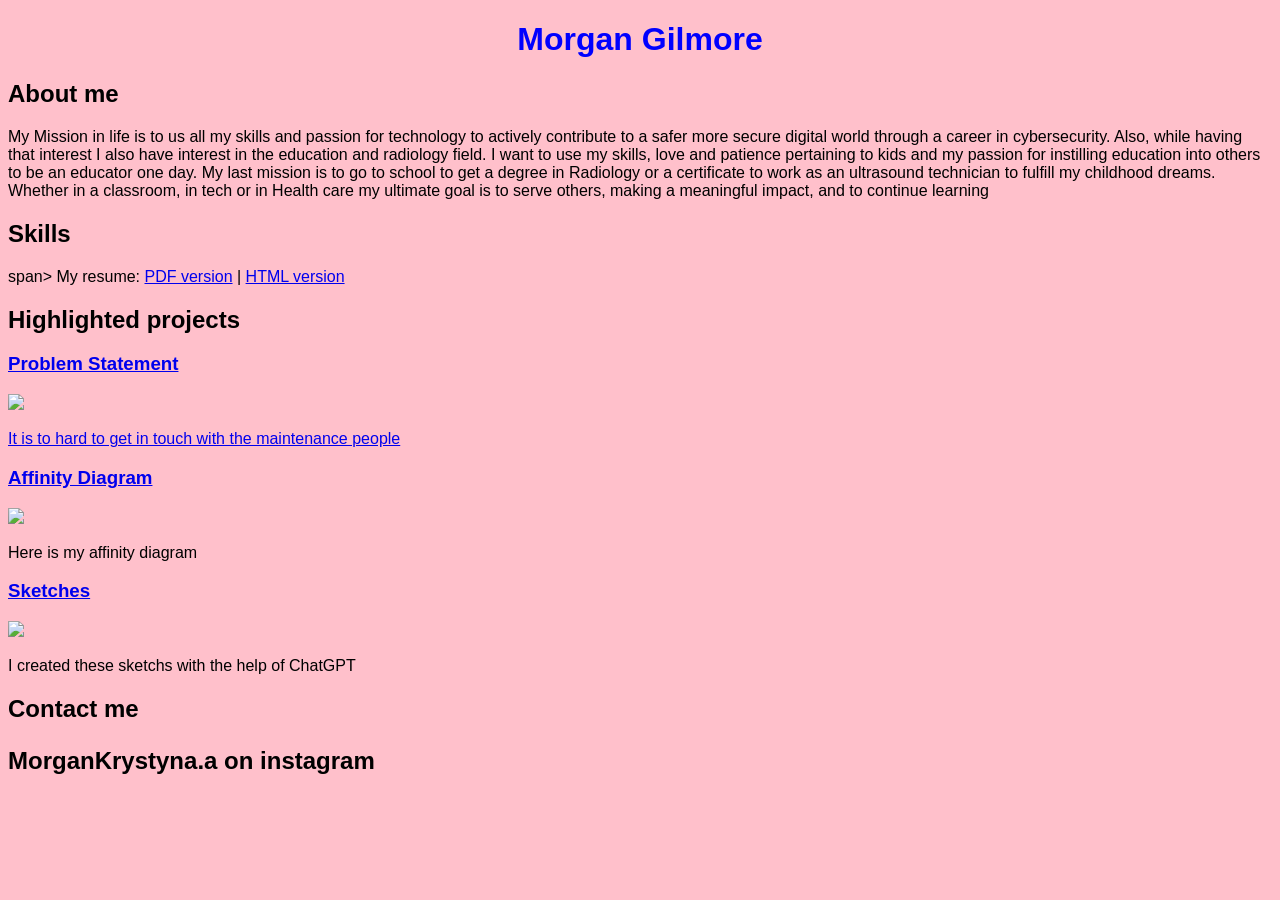
==== index.html @ c71e5e31 "Update index.html" ====
<!DOCTYPE html>
<html>
  <head>
    <title> CSCE Morgan Gilmore </title>
    <link rel="stylesheet" href="styles.css">
  </head>
  <body>
    <h1> Morgan Gilmore </h1>
    <div class="about">
  <h2>About me</h2>
<p> My Mission in life is to us all my skills and passion for technology to actively contribute to 
a safer more secure digital world through a career in cybersecurity. Also, while having that 
interest I also have interest in the education and radiology field. I want to use my skills, love 
and patience pertaining to kids and my passion for instilling education into others to be an 
educator one day. My last mission is to go to school to get a degree in Radiology or a 
certificate to work as an ultrasound technician to fulfill my childhood dreams. Whether in a 
classroom, in tech or in Health care my ultimate goal is to serve others, making a 
meaningful impact, and to continue learning </p>
    </div>
    <div class="skills">
        <h2>Skills</h2>
      span>
          My resume: <a href="Morgan_Gilmore_Resumepdf.pdf">PDF version</a> | <a href="resume.html">HTML version</a>
        </span>
    </div>
    <div class="projects">
        <h2>Highlighted projects</h2>
       
        <section class="project">
          <a href="Dorm_Maintenance_Problem_Statement.pdf">
            <h3>Problem Statement</h3>
          </a>
          <a href="files/p-statement.pdf">
            <img src="https://raw.githubusercontent.com/morgyktg/morgyktg.github.io/97be68d6d6a15a506182f47a657ec628d6c5c1b8/ChatGPT%20Image%20Oct%2029%2C%202025%20at%2002_07_22%20PM.png"
            </a>
          <p> It is to hard to get in touch with the maintenance people</p>
             
      <section class="project">
        <a href="maintenance_affinity_diagram.pdf">
          <h3>Affinity Diagram</h3>
        </a>
        <a href="maintenance_affinity_diagram.pdf">
          <img src=https://raw.githubusercontent.com/morgyktg/morgyktg.github.io/refs/heads/main/ChatGPT%20Image%20Oct%2027%2C%202025%20at%2011_34_30%20AM.png>
        </a>
        <p>Here is my affinity diagram</p>
      </section>
      <section class="project">
        <a href="Maintenance_App_Guide.pdf">
          <h3>Sketches</h3>
        </a>
        <a href="Maintenance_App_Guide.pdf">
          <img src="https://raw.githubusercontent.com/morgyktg/morgyktg.github.io/refs/heads/main/ChatGPT%20Image%20Oct%2029%2C%202025%20at%2001_35_43%20PM.jpg">
        </a>
        <p>
           I created these sketchs with the help of ChatGPT
        </section>
    </div>
    <div class="contact">
        <h2>Contact me
          <p> MorganKrystyna.a on instagram </p>
        </h2>
    </div>
  </body>
</html>
---- styles.css ----
body {
	background: pink;
	font-family: Arial, Helvetica, sans-serif;
}
h1 {
	color: blue;
	text-align: center;
}
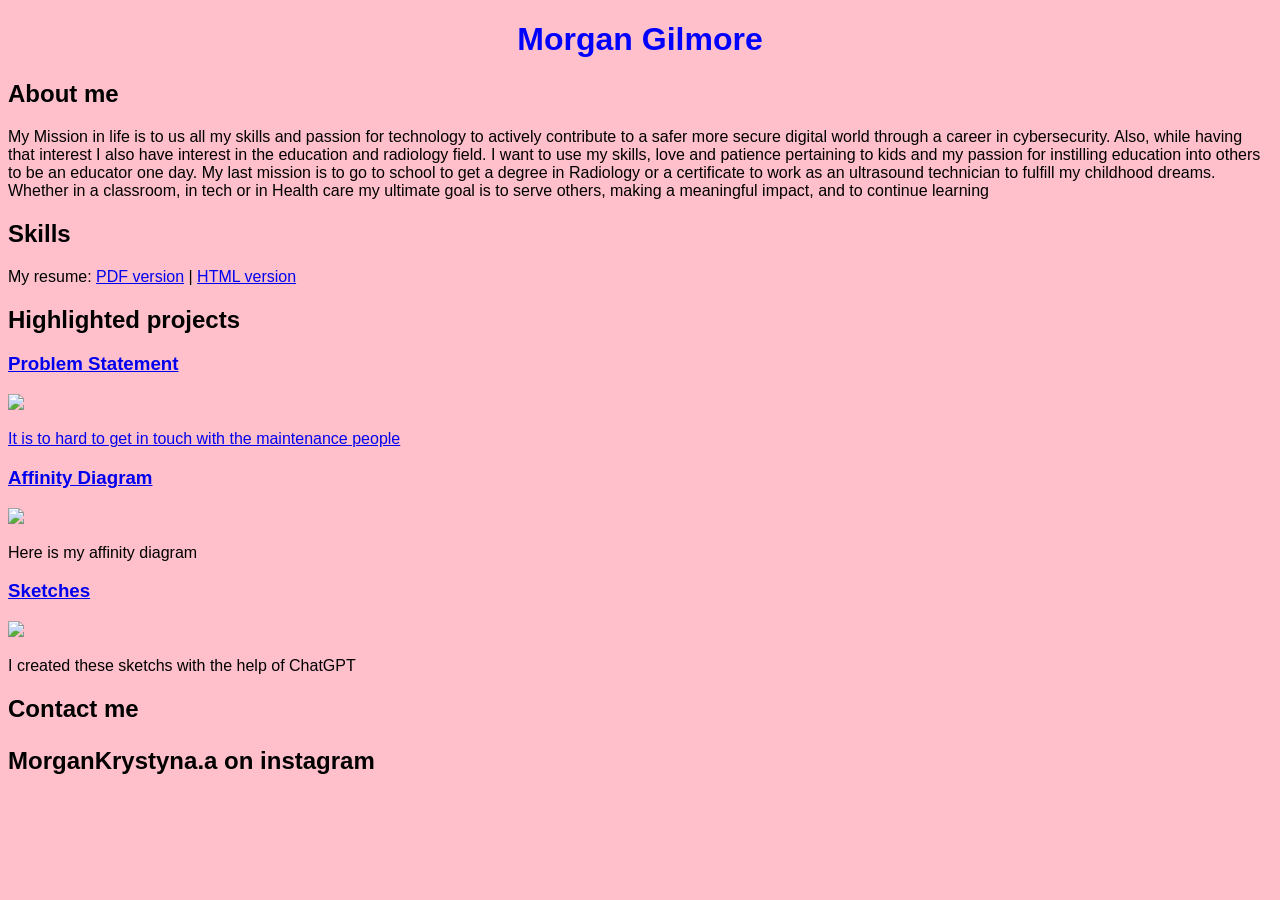
==== commit 30d0af97: "Update index.html" ====
--- a/index.html
+++ b/index.html
@@ -19,7 +19,7 @@
     </div>
     <div class="skills">
         <h2>Skills</h2>
-      span>
+      <span>
           My resume: <a href="Morgan_Gilmore_Resumepdf.pdf">PDF version</a> | <a href="resume.html">HTML version</a>
         </span>
     </div>
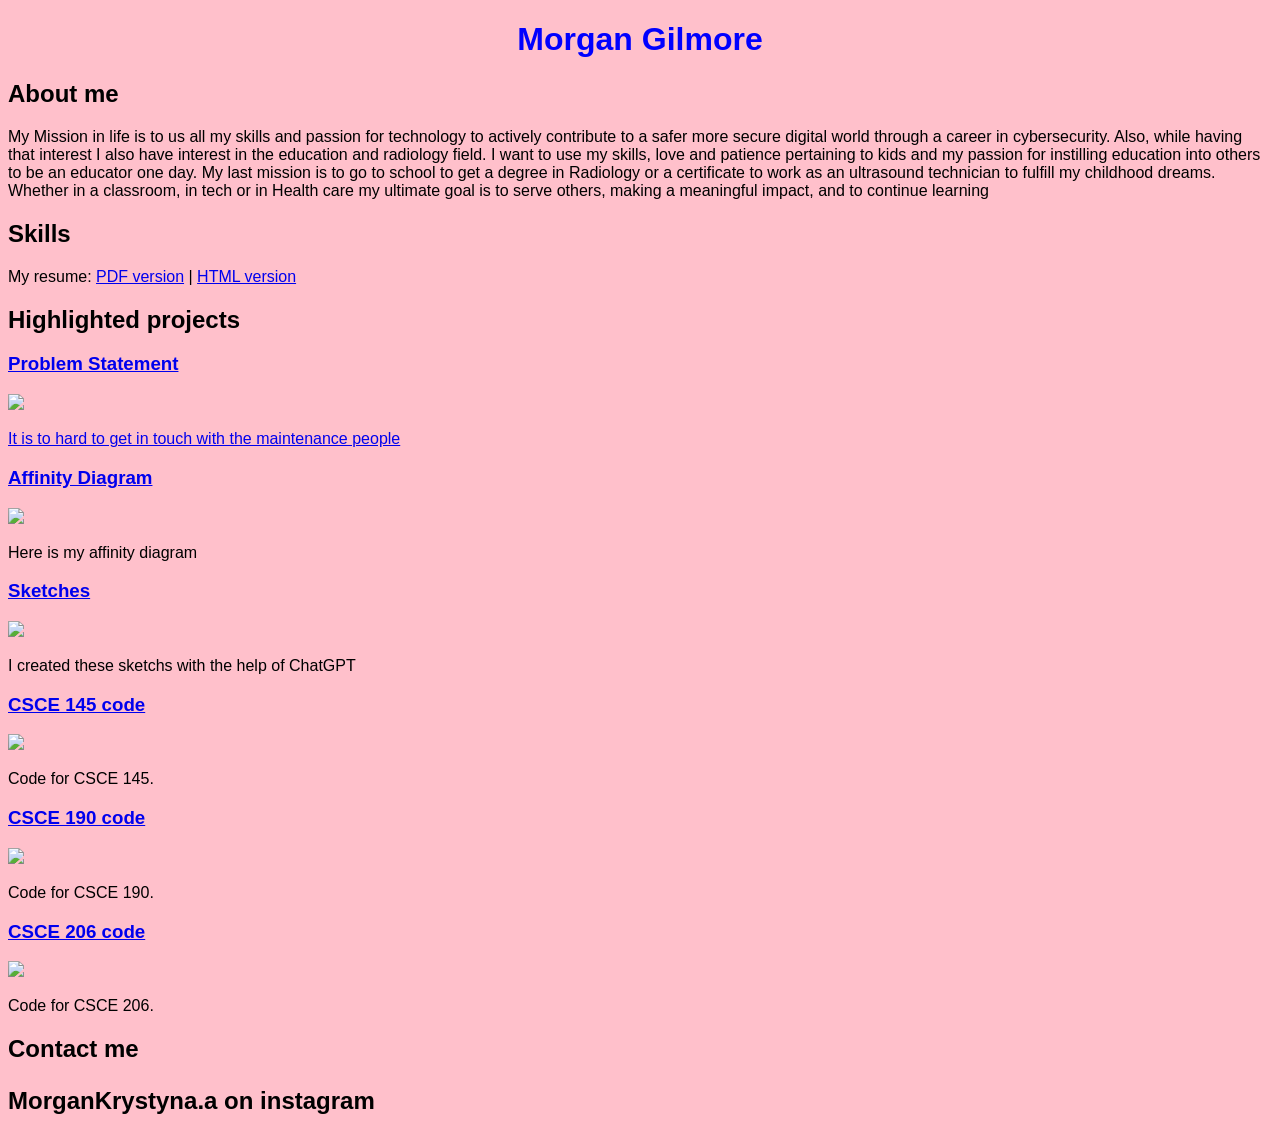
==== commit bd78a33e: "Update index.html" ====
--- a/index.html
+++ b/index.html
@@ -54,6 +54,37 @@
         <p>
            I created these sketchs with the help of ChatGPT
         </section>
+                
+    <section class="project">
+      <a href="https://github.com/morgyktg/csce145-portfolio5"> 
+          <h3>CSCE 145 code</h3>
+      </a>
+      <a href="https://github.com/morgyktg/csce145-portfolio5">
+          <img src="images/algorithmic_design.png">
+      </a>
+      <p>Code for CSCE 145.</p>
+    </section>
+
+    <section class="project">
+      <a href="https://github.com/morgyktg/csce190-portfolio5"> 
+          <h3>CSCE 190 code</h3>
+      </a>
+      <a href="https://github.com/morgyktg/csce190-portfolio5">
+          <img src="images/algorithmic_design.png">
+      </a>
+      <p>Code for CSCE 190.</p>
+    </section>
+
+    <section class="project">
+      <a href="https://github.com/morgyktg/csce206-portfolio5"> 
+          <h3>CSCE 206 code</h3>
+      </a>
+      <a href="https://github.com/morgyktg/csce206-portfolio5">
+          <img src="images/algorithmic_design.png">
+      </a>
+      <p>Code for CSCE 206.</p>
+    </section>
+
     </div>
     <div class="contact">
         <h2>Contact me
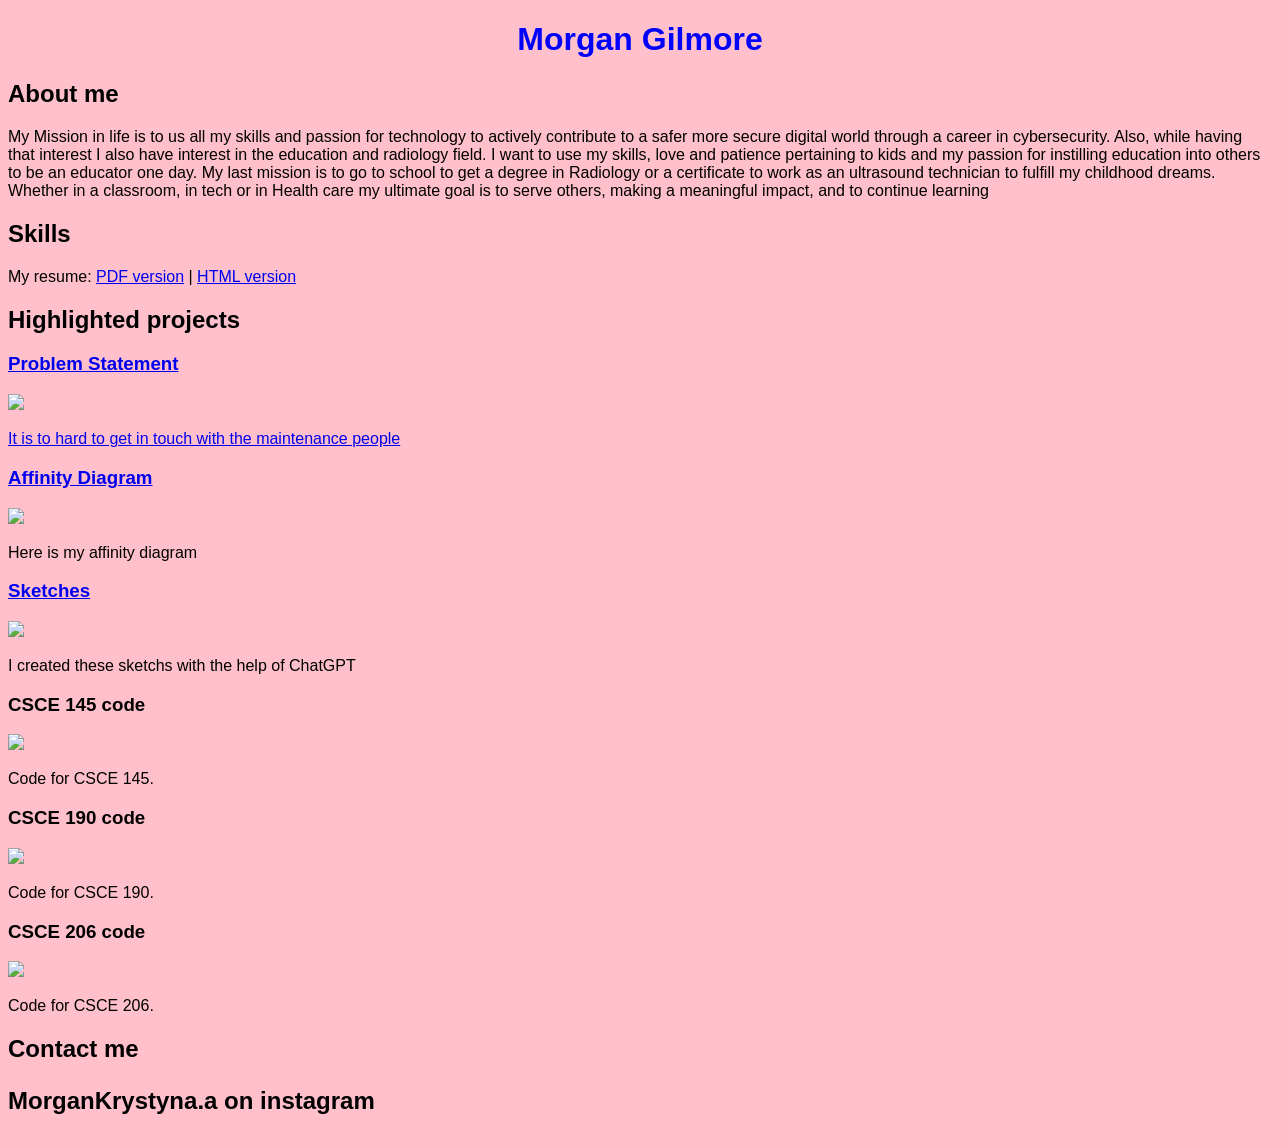
==== commit 0e226470: "Update index.html" ====
--- a/index.html
+++ b/index.html
@@ -56,8 +56,8 @@
         </section>
                 
     <section class="project">
+        <h3>CSCE 145 code</h3>
       <a href="https://github.com/morgyktg/csce145-portfolio5"> 
-          <h3>CSCE 145 code</h3>
       </a>
       <a href="https://github.com/morgyktg/csce145-portfolio5">
           <img src="images/algorithmic_design.png">
@@ -66,8 +66,8 @@
     </section>
 
     <section class="project">
+      <h3>CSCE 190 code</h3>
       <a href="https://github.com/morgyktg/csce190-portfolio5"> 
-          <h3>CSCE 190 code</h3>
       </a>
       <a href="https://github.com/morgyktg/csce190-portfolio5">
           <img src="images/algorithmic_design.png">
@@ -76,8 +76,8 @@
     </section>
 
     <section class="project">
-      <a href="https://github.com/morgyktg/csce206-portfolio5"> 
-          <h3>CSCE 206 code</h3>
+        <h3>CSCE 206 code</h3>
+      <a href="https://github.com/morgyktg/csce206c-portfolio5"> 
       </a>
       <a href="https://github.com/morgyktg/csce206-portfolio5">
           <img src="images/algorithmic_design.png">
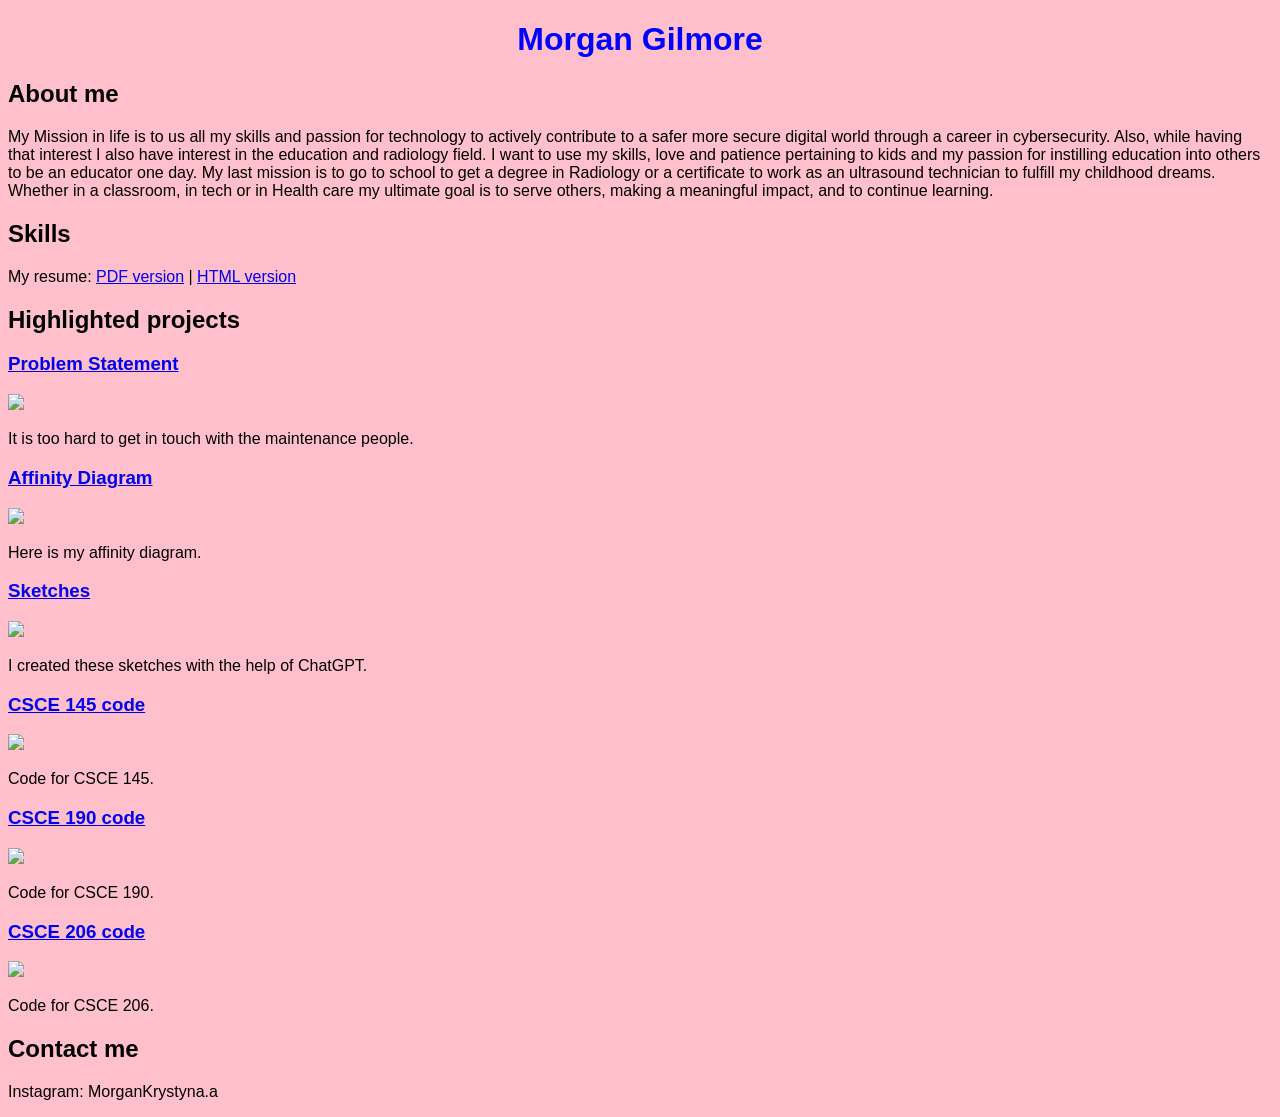
==== commit 8629274a: "Update index.html" ====
--- a/index.html
+++ b/index.html
@@ -6,44 +6,52 @@
   </head>
   <body>
     <h1> Morgan Gilmore </h1>
+
     <div class="about">
-  <h2>About me</h2>
-<p> My Mission in life is to us all my skills and passion for technology to actively contribute to 
-a safer more secure digital world through a career in cybersecurity. Also, while having that 
-interest I also have interest in the education and radiology field. I want to use my skills, love 
-and patience pertaining to kids and my passion for instilling education into others to be an 
-educator one day. My last mission is to go to school to get a degree in Radiology or a 
-certificate to work as an ultrasound technician to fulfill my childhood dreams. Whether in a 
-classroom, in tech or in Health care my ultimate goal is to serve others, making a 
-meaningful impact, and to continue learning </p>
+      <h2>About me</h2>
+      <p>
+        My Mission in life is to us all my skills and passion for technology to actively contribute to 
+        a safer more secure digital world through a career in cybersecurity. Also, while having that 
+        interest I also have interest in the education and radiology field. I want to use my skills, love 
+        and patience pertaining to kids and my passion for instilling education into others to be an 
+        educator one day. My last mission is to go to school to get a degree in Radiology or a 
+        certificate to work as an ultrasound technician to fulfill my childhood dreams. Whether in a 
+        classroom, in tech or in Health care my ultimate goal is to serve others, making a 
+        meaningful impact, and to continue learning.
+      </p>
     </div>
+
     <div class="skills">
-        <h2>Skills</h2>
+      <h2>Skills</h2>
       <span>
-          My resume: <a href="Morgan_Gilmore_Resumepdf.pdf">PDF version</a> | <a href="resume.html">HTML version</a>
-        </span>
+        My resume: <a href="Morgan_Gilmore_Resumepdf.pdf">PDF version</a> |
+        <a href="resume.html">HTML version</a>
+      </span>
     </div>
+
     <div class="projects">
-        <h2>Highlighted projects</h2>
-       
-        <section class="project">
-          <a href="Dorm_Maintenance_Problem_Statement.pdf">
-            <h3>Problem Statement</h3>
-          </a>
-          <a href="files/p-statement.pdf">
-            <img src="https://raw.githubusercontent.com/morgyktg/morgyktg.github.io/97be68d6d6a15a506182f47a657ec628d6c5c1b8/ChatGPT%20Image%20Oct%2029%2C%202025%20at%2002_07_22%20PM.png"
-            </a>
-          <p> It is to hard to get in touch with the maintenance people</p>
-             
+      <h2>Highlighted projects</h2>
+
+      <section class="project">
+        <a href="Dorm_Maintenance_Problem_Statement.pdf">
+          <h3>Problem Statement</h3>
+        </a>
+        <a href="files/p-statement.pdf">
+          <img src="https://raw.githubusercontent.com/morgyktg/morgyktg.github.io/97be68d6d6a15a506182f47a657ec628d6c5c1b8/ChatGPT%20Image%20Oct%2029%2C%202025%20at%2002_07_22%20PM.png">
+        </a>
+        <p>It is too hard to get in touch with the maintenance people.</p>
+      </section>
+
       <section class="project">
         <a href="maintenance_affinity_diagram.pdf">
           <h3>Affinity Diagram</h3>
         </a>
         <a href="maintenance_affinity_diagram.pdf">
-          <img src=https://raw.githubusercontent.com/morgyktg/morgyktg.github.io/refs/heads/main/ChatGPT%20Image%20Oct%2027%2C%202025%20at%2011_34_30%20AM.png>
+          <img src="https://raw.githubusercontent.com/morgyktg/morgyktg.github.io/refs/heads/main/ChatGPT%20Image%20Oct%2027%2C%202025%20at%2011_34_30%20AM.png">
         </a>
-        <p>Here is my affinity diagram</p>
+        <p>Here is my affinity diagram.</p>
       </section>
+
       <section class="project">
         <a href="Maintenance_App_Guide.pdf">
           <h3>Sketches</h3>
@@ -51,46 +59,47 @@
         <a href="Maintenance_App_Guide.pdf">
           <img src="https://raw.githubusercontent.com/morgyktg/morgyktg.github.io/refs/heads/main/ChatGPT%20Image%20Oct%2029%2C%202025%20at%2001_35_43%20PM.jpg">
         </a>
-        <p>
-           I created these sketchs with the help of ChatGPT
-        </section>
-                
-    <section class="project">
-        <h3>CSCE 145 code</h3>
-      <a href="https://github.com/morgyktg/csce145-portfolio5"> 
-      </a>
-      <a href="https://github.com/morgyktg/csce145-portfolio5">
+        <p>I created these sketches with the help of ChatGPT.</p>
+      </section>
+
+      <!-- Repositories assignment -->
+      <section class="project">
+        <a href="https://github.com/morgyktg/csce145-portfolio5"> 
+          <h3>CSCE 145 code</h3>
+        </a>
+        <a href="https://github.com/morgyktg/csce145-portfolio5">
           <img src="images/algorithmic_design.png">
-      </a>
-      <p>Code for CSCE 145.</p>
-    </section>
+        </a>
+        <p>Code for CSCE 145.</p>
+      </section>
 
-    <section class="project">
-      <h3>CSCE 190 code</h3>
-      <a href="https://github.com/morgyktg/csce190-portfolio5"> 
-      </a>
-      <a href="https://github.com/morgyktg/csce190-portfolio5">
+      <section class="project">
+        <a href="https://github.com/morgyktg/csce190-portfolio5"> 
+          <h3>CSCE 190 code</h3>
+        </a>
+        <a href="https://github.com/morgyktg/csce190-portfolio5">
           <img src="images/algorithmic_design.png">
-      </a>
-      <p>Code for CSCE 190.</p>
-    </section>
+        </a>
+        <p>Code for CSCE 190.</p>
+      </section>
 
-    <section class="project">
-        <h3>CSCE 206 code</h3>
-      <a href="https://github.com/morgyktg/csce206c-portfolio5"> 
-      </a>
-      <a href="https://github.com/morgyktg/csce206-portfolio5">
+      <section class="project">
+        <a href="https://github.com/morgyktg/csce206-portfolio5"> 
+          <h3>CSCE 206 code</h3>
+        </a>
+        <a href="https://github.com/morgyktg/csce206-portfolio5">
           <img src="images/algorithmic_design.png">
-      </a>
-      <p>Code for CSCE 206.</p>
-    </section>
+        </a>
+        <p>Code for CSCE 206.</p>
+      </section>
 
     </div>
+
     <div class="contact">
-        <h2>Contact me
-          <p> MorganKrystyna.a on instagram </p>
-        </h2>
+      <h2>Contact me</h2>
+      <p>Instagram: MorganKrystyna.a</p>
     </div>
   </body>
 </html>
 
+     
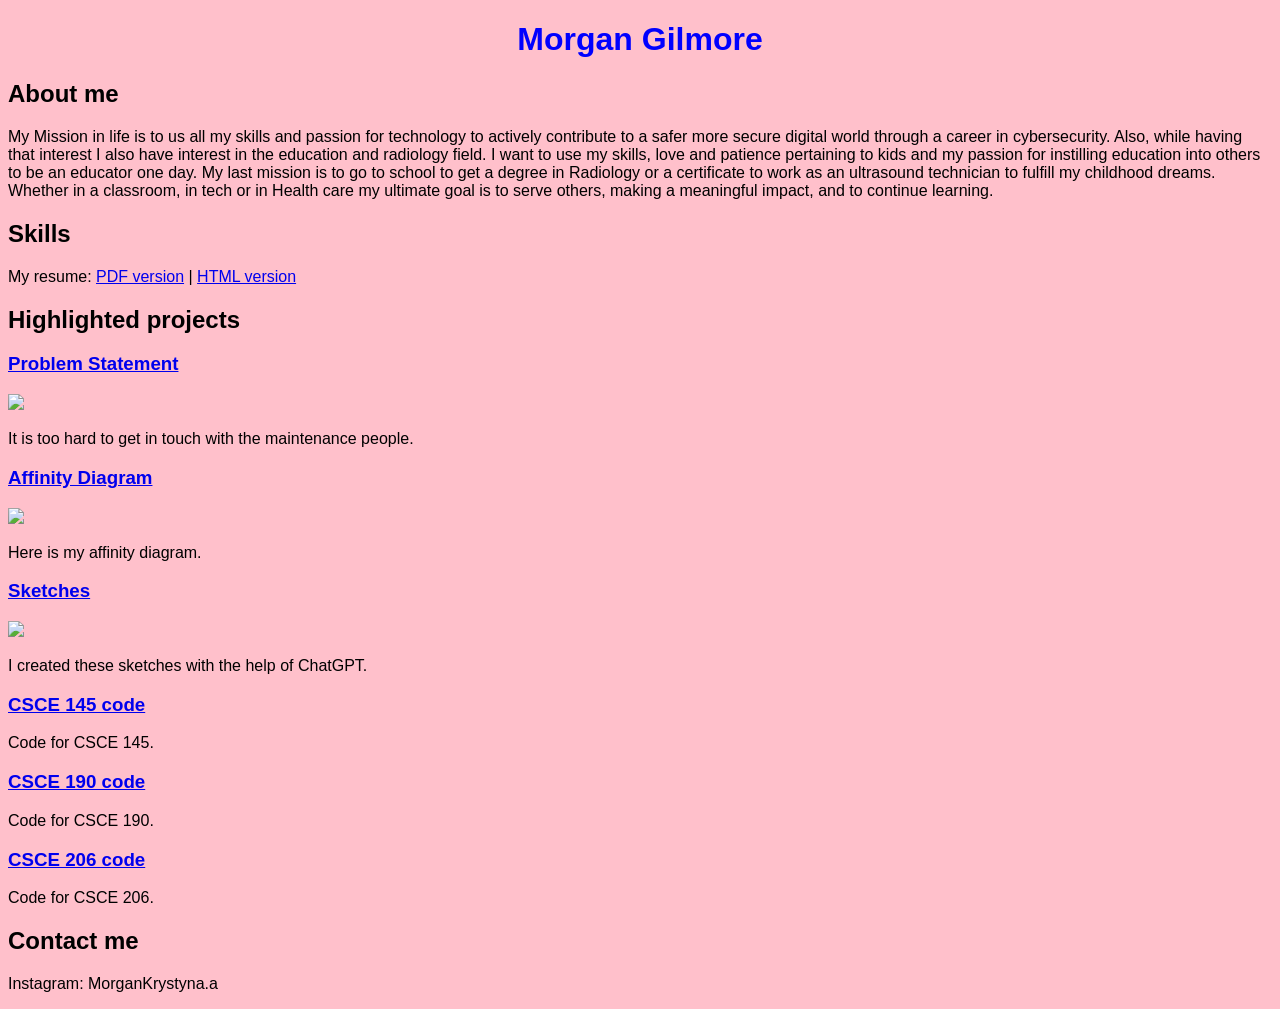
==== commit 8604278f: "Update index.html" ====
--- a/index.html
+++ b/index.html
@@ -68,7 +68,7 @@
           <h3>CSCE 145 code</h3>
         </a>
         <a href="https://github.com/morgyktg/csce145-portfolio5">
-          <img src="images/algorithmic_design.png">
+          
         </a>
         <p>Code for CSCE 145.</p>
       </section>
@@ -78,21 +78,20 @@
           <h3>CSCE 190 code</h3>
         </a>
         <a href="https://github.com/morgyktg/csce190-portfolio5">
-          <img src="images/algorithmic_design.png">
+        
         </a>
         <p>Code for CSCE 190.</p>
       </section>
 
       <section class="project">
-        <a href="https://github.com/morgyktg/csce206-portfolio5"> 
-          <h3>CSCE 206 code</h3>
-        </a>
-        <a href="https://github.com/morgyktg/csce206-portfolio5">
-          <img src="images/algorithmic_design.png">
-        </a>
-        <p>Code for CSCE 206.</p>
-      </section>
-
+  <a href="https://github.com/morgyktg/hello206.c"> 
+    <h3>CSCE 206 code</h3>
+  </a>
+  <a href="https://github.com/morgyktg/hello206.c">
+    
+  </a>
+  <p>Code for CSCE 206.</p>
+      </section>  
     </div>
 
     <div class="contact">
